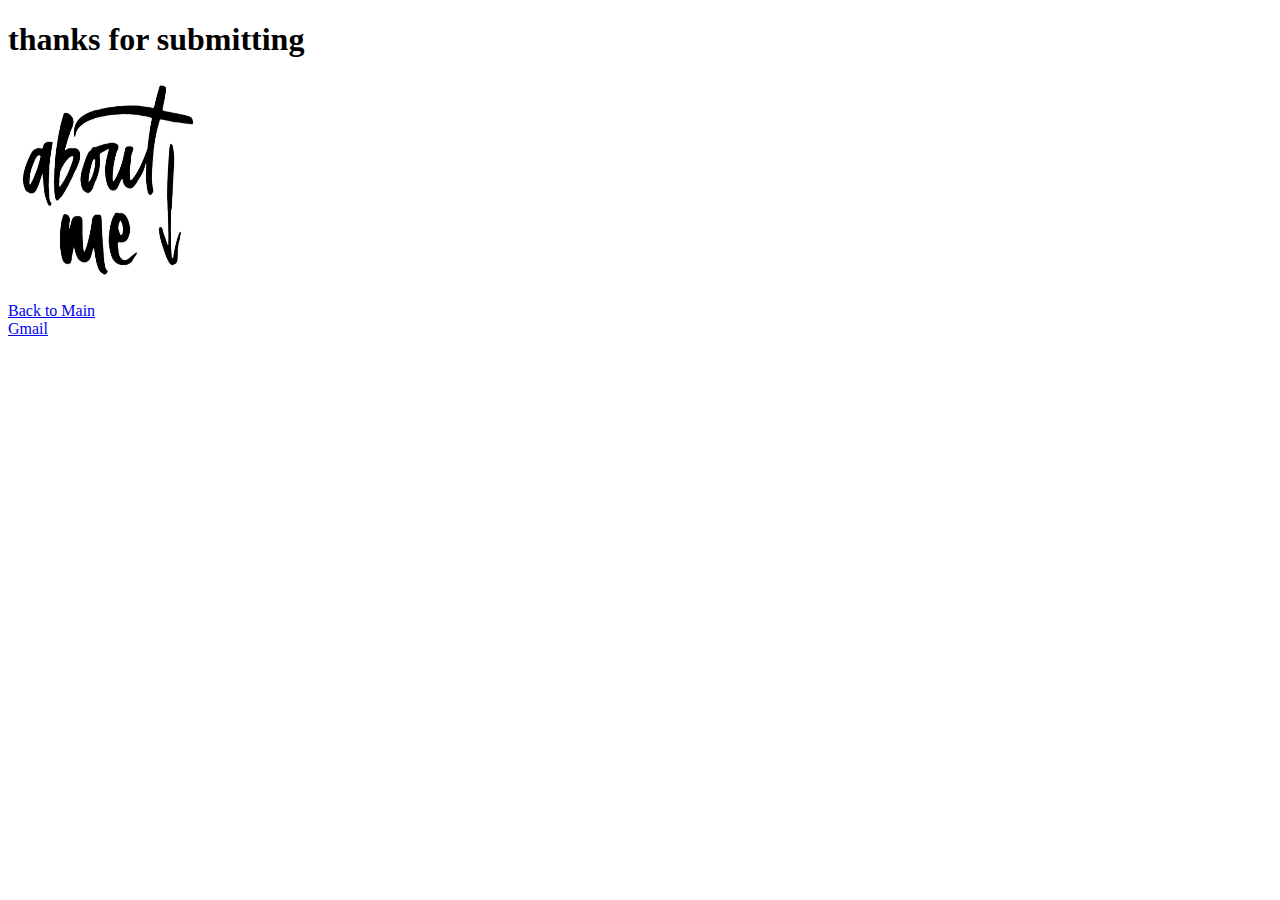
==== formsuccess.html @ 39122cf9 "i did some new changes" ====
<!DOCTYPE html>
<html lang="en">
<head>
    <meta charset="UTF-8">
    <meta http-equiv="X-UA-Compatible" content="IE=edge">
    <meta name="viewport" content="width=device-width, initial-scale=1.0">
    <title>THANK YOU </title>
</head>
<body>
    <h1 underline>thanks for submitting</h1>

    <img src="about me.jpg" height="200" width="200"> <br> <br>
    <a href="index.html">Back to Main</a><br>
    <a href="https://mail.google.com/mail/u/0/#inbox">Gmail</a> <br>
</body>
</html>
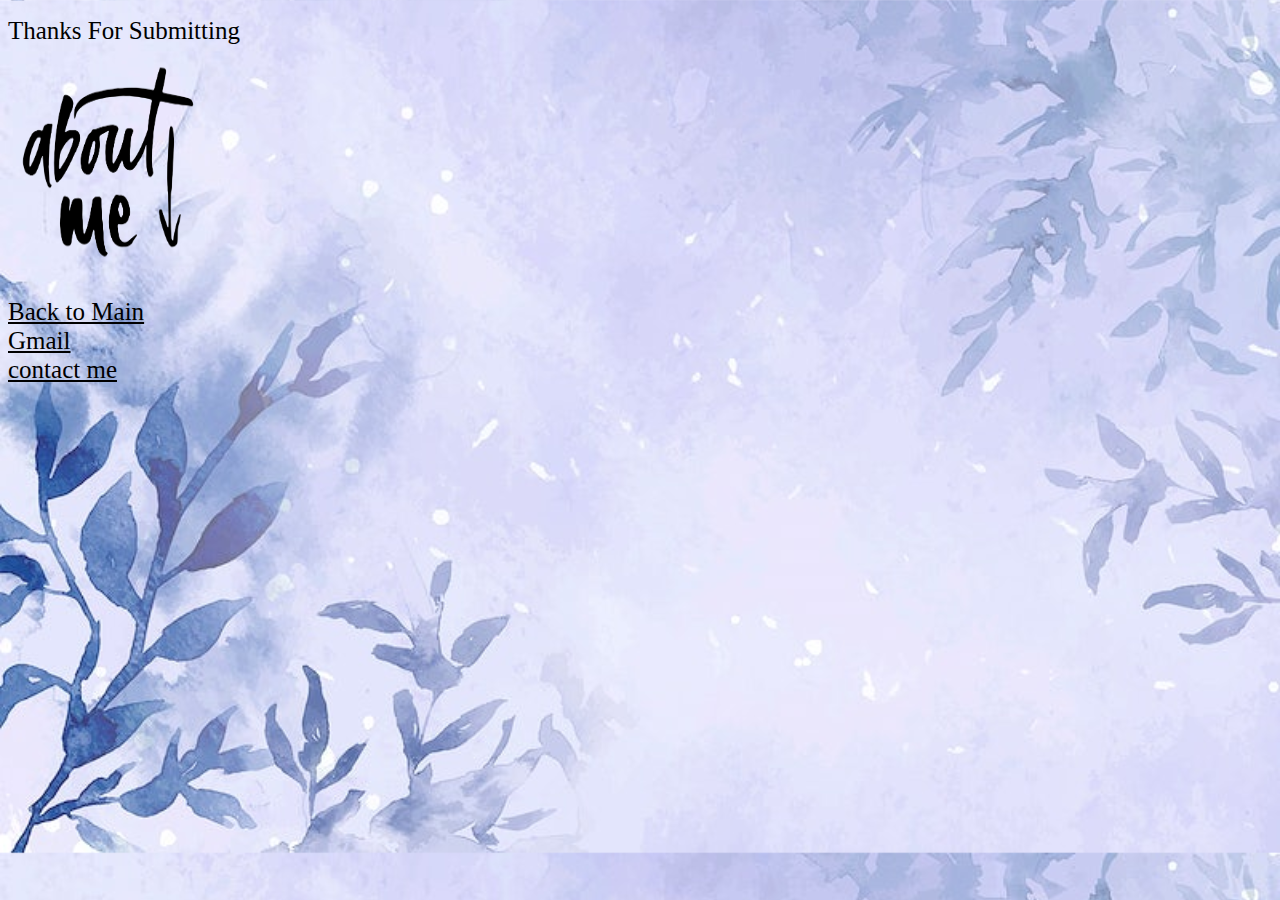
==== commit f778e64b: "new work" ====
--- a/formsuccess.html
+++ b/formsuccess.html
@@ -7,10 +7,12 @@
     <title>THANK YOU </title>
 </head>
 <body>
-    <h1 underline>thanks for submitting</h1>
+    <h1 underline>Thanks For Submitting</h1>
 
-    <img src="about me.jpg" height="200" width="200"> <br> <br>
+    <img src="about_me-removebg-preview.png" height="200" width="200"> <br> <br>
     <a href="index.html">Back to Main</a><br>
     <a href="https://mail.google.com/mail/u/0/#inbox">Gmail</a> <br>
+    <a href="Gmail-Transparent-Logo-1536x1152-removebg-preview.png">contact me</a>
 </body>
+<link rel="stylesheet" href="style.css">
 </html>--- a/style.css
+++ b/style.css
@@ -0,0 +1,28 @@
+body{
+    background-image: url(rm422-073.jpg);
+    background-size:cover;
+}
+ ul{
+    background-color:white
+    border: aquamarine;
+    border-width: 10px;
+    box-shadow: black;
+    border-radius: 7%;
+}
+img.cat1{
+    border-radius: 10%;
+}
+img.cat2{
+    border-radius: 10%;
+}
+* {
+    font: 25px cursive;
+    color:black;
+}
+body {
+    font-family: Arial, Helvetica, sans-serif;
+    color: purple;
+}
+table,th,td{
+    border: 5px solid black;
+}
